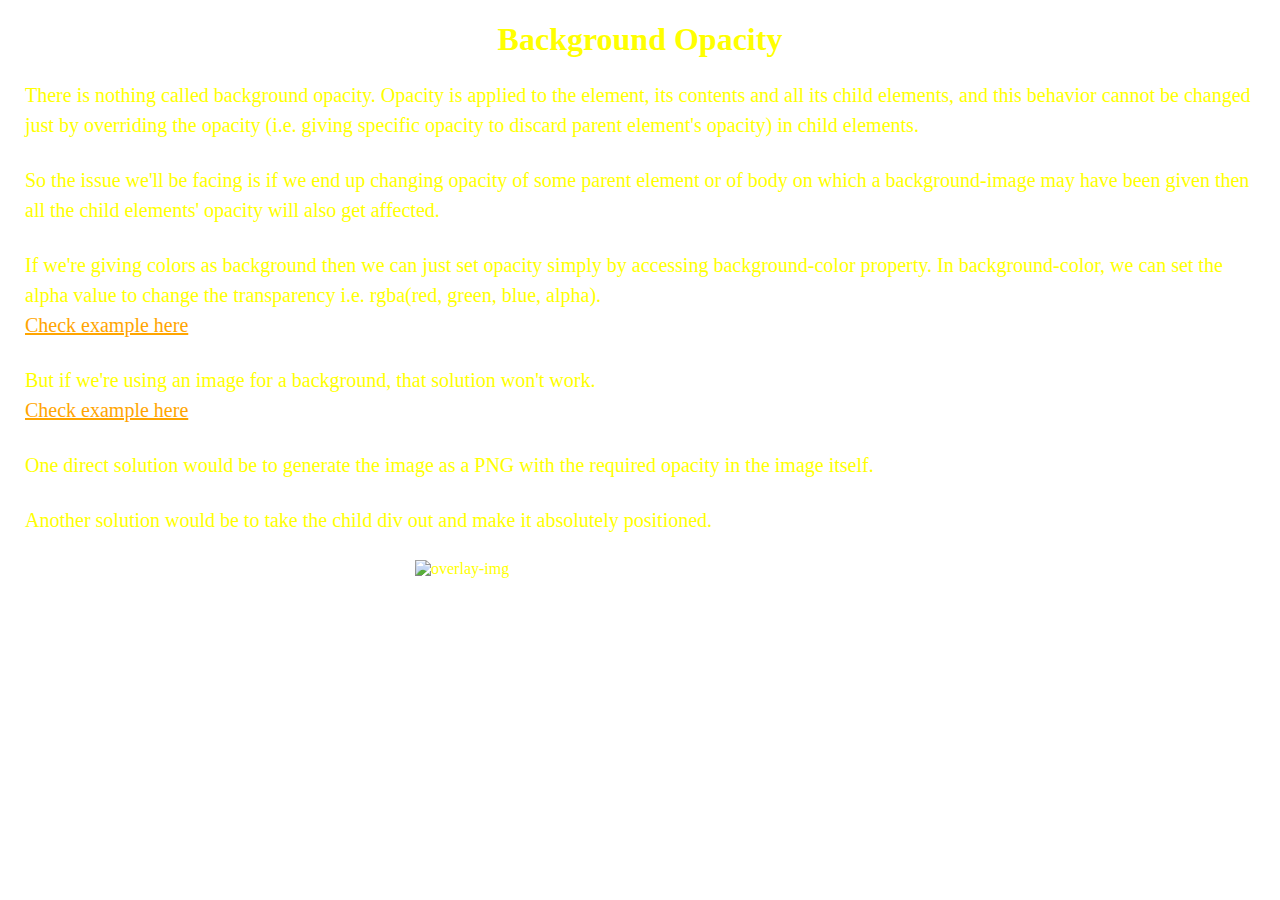
==== index.html @ 245d8351 "[Add] main page" ====
<!DOCTYPE html>
<html lang="en">
  <head>
    <meta charset="UTF-8" />
    <meta name="viewport" content="width=device-width, initial-scale=1.0" />
    <title>Document</title>

    <link rel="stylesheet" href="styles.css" />
  </head>
  <body>
    <h1>Background Opacity</h1>
    <p>
      There is nothing called background opacity. Opacity is applied to the
      element, its contents and all its child elements, and this behavior cannot
      be changed just by overriding the opacity (i.e. giving specific opacity to
      discard parent element's opacity) in child elements.
    </p>
    <p>
      So the issue we'll be facing is if we end up changing opacity of some
      parent element or of body on which a background-image may have been given
      then all the child elements' opacity will also get affected.
    </p>
    <p>
      If we're giving colors as background then we can just set opacity simply
      by accessing background-color property. In background-color, we can set
      the alpha value to change the transparency i.e. rgba(red, green, blue,
      alpha).
      <br />
      <a href="background-color.html">Check example here</a>
    </p>
    <p>
      But if we're using an image for a background, that solution won't work.
      <br>
      <a href="background-image.html">Check example here</a>
    </p>
    <p>
      One direct solution would be to generate the image as a PNG with the
      required opacity in the image itself.
    </p>
    <p>
      Another solution would be to take the child div out and make it absolutely
      positioned.
    </p>
    <img src="overlay.jpg" alt="overlay-img" />
  </body>
</html>
---- styles.css ----
body {
    margin: 0px;
    background-image: url('main-bg.jpg');
    color: yellow;
    /* opacity: 0.6; */
}
h1 {
    text-align: center;
}
p {
    text-align: left;
    margin: 0 25px 25px;
    font-size: 20px;
    font-weight: 525;
    line-height: 30px;
}
img {
    display: block;
    width: 450px;
    margin: 20px auto;
}
a {
    color: orange;
}
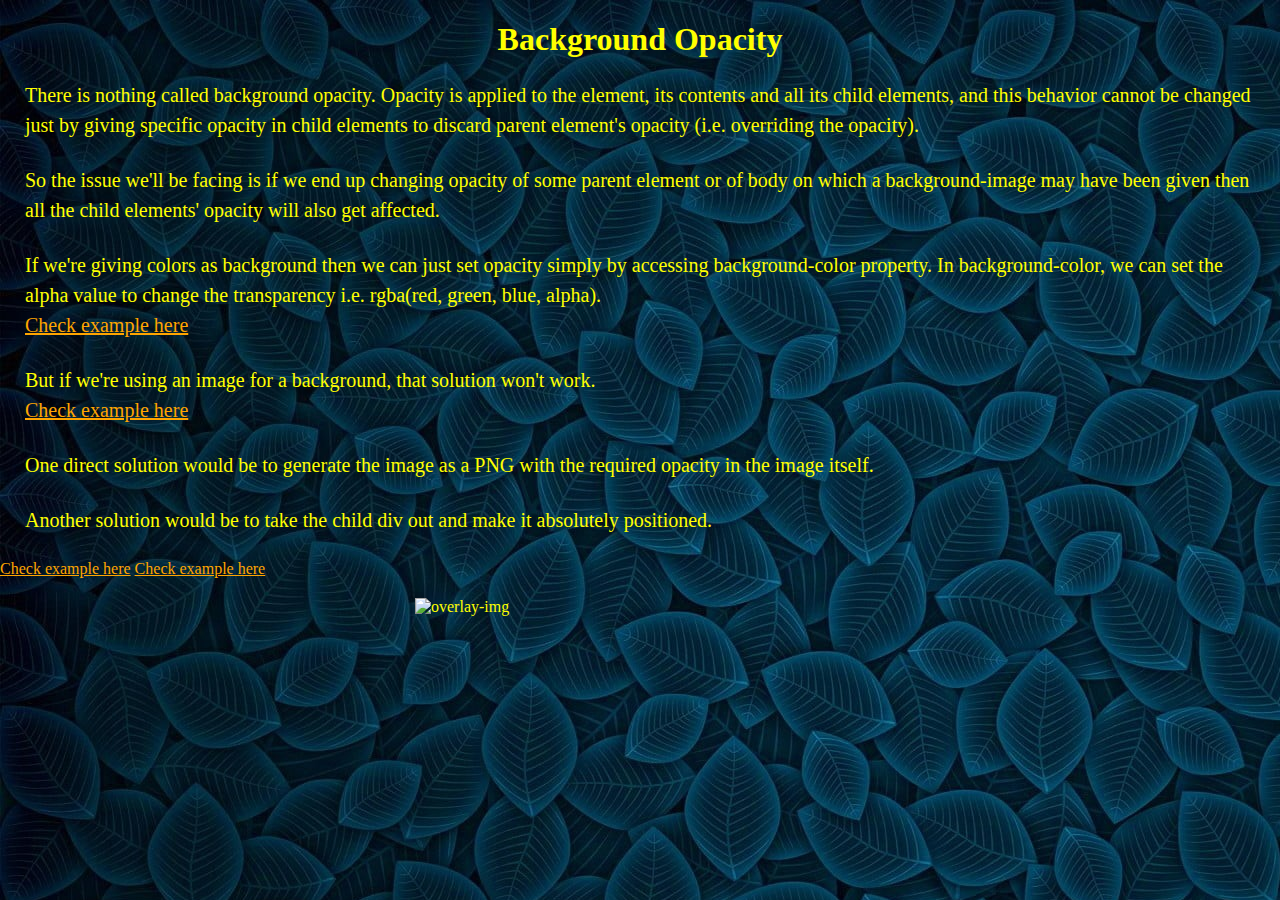
==== commit 89936b7c: "[Update] Replaced external CSS files with internal CSS" ====
--- a/index.html
+++ b/index.html
@@ -5,15 +5,42 @@
     <meta name="viewport" content="width=device-width, initial-scale=1.0" />
     <title>Document</title>
 
-    <link rel="stylesheet" href="styles.css" />
+    <style>
+      body {
+        margin: 0px;
+        background-image: url("main-bg.jpg");
+        color: yellow;
+      }
+      h1 {
+        text-align: center;
+      }
+      p {
+        text-align: left;
+        margin: 0 25px 25px;
+        font-size: 20px;
+        font-weight: 525;
+        line-height: 30px;
+      }
+      img {
+        display: block;
+        width: 450px;
+        margin: 20px auto;
+      }
+      a {
+        color: orange;
+      }
+      a:hover {
+        text-decoration: none;
+      }
+    </style>
   </head>
   <body>
     <h1>Background Opacity</h1>
     <p>
       There is nothing called background opacity. Opacity is applied to the
       element, its contents and all its child elements, and this behavior cannot
-      be changed just by overriding the opacity (i.e. giving specific opacity to
-      discard parent element's opacity) in child elements.
+      be changed just by giving specific opacity in child elements to discard
+      parent element's opacity (i.e. overriding the opacity).
     </p>
     <p>
       So the issue we'll be facing is if we end up changing opacity of some
@@ -30,7 +57,7 @@
     </p>
     <p>
       But if we're using an image for a background, that solution won't work.
-      <br>
+      <br />
       <a href="background-image.html">Check example here</a>
     </p>
     <p>
@@ -41,6 +68,8 @@
       Another solution would be to take the child div out and make it absolutely
       positioned.
     </p>
+    <a href="using-after.html">Check example here</a>
+    <a href="using-before.html">Check example here</a>
     <img src="overlay.jpg" alt="overlay-img" />
   </body>
 </html>
